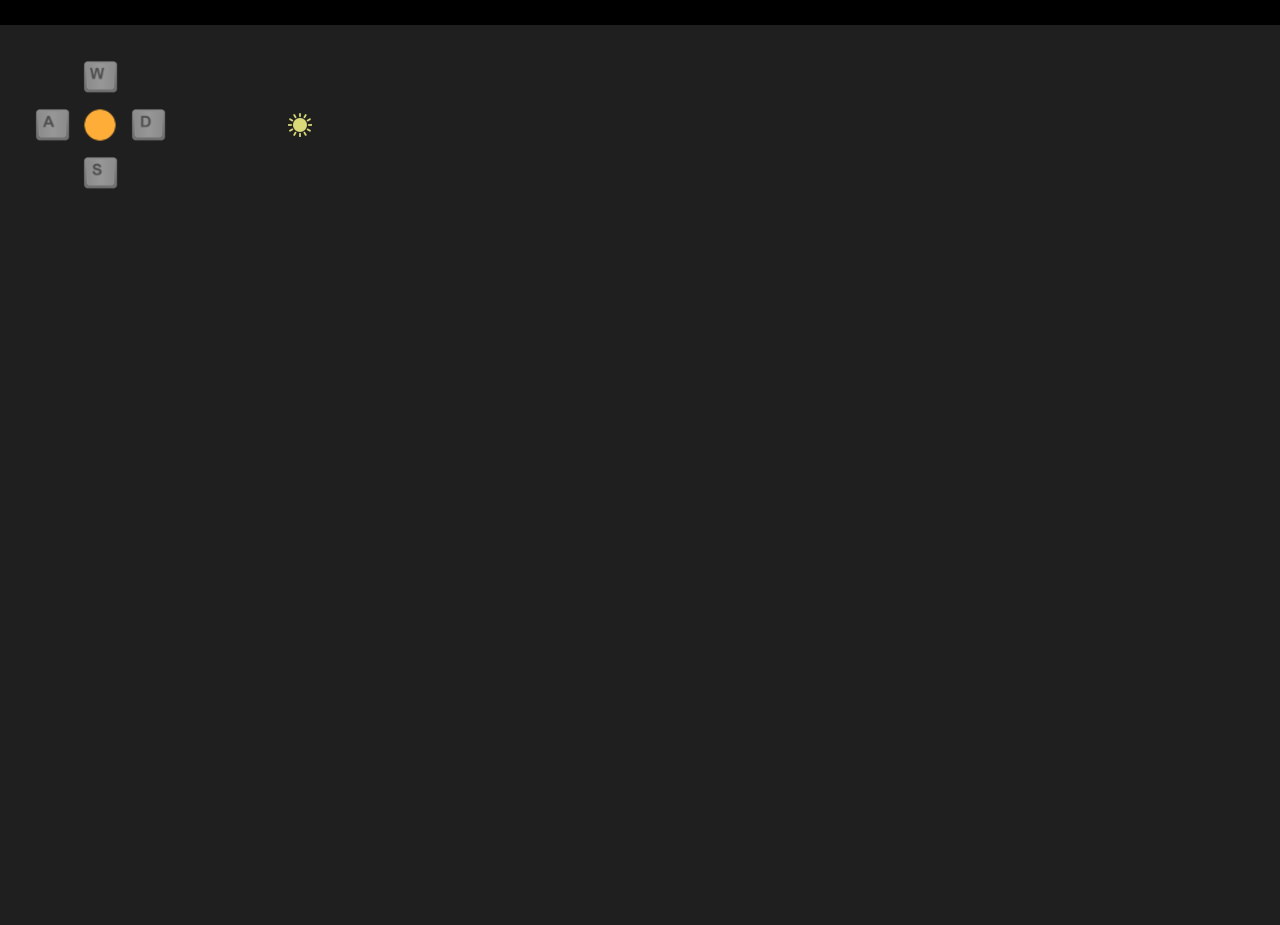
==== game.html @ 1f76a7c0 "reshuffling classes, added hints" ====
<!doctype html> 
<html lang="en"> 
<head> 
	<meta charset="UTF-8" />
	<title>Game</title>
	
	<link rel="stylesheet" type="text/css" href="game.css">
	<script src="js/engine/phaser.js"></script>
	<script src="js/entity.js"></script>
	<script src="js/player.js"></script>
	<script src="js/game.js"></script> <!-- call this last because the create + update functions require all classes to be loaded -->


</head>
<body>
</body>
</html>
---- game.css ----
@charset "UTF-8";

body {
	width:1450px;
	margin:auto;
	margin-top:25px;
	background-color:#000000;
}
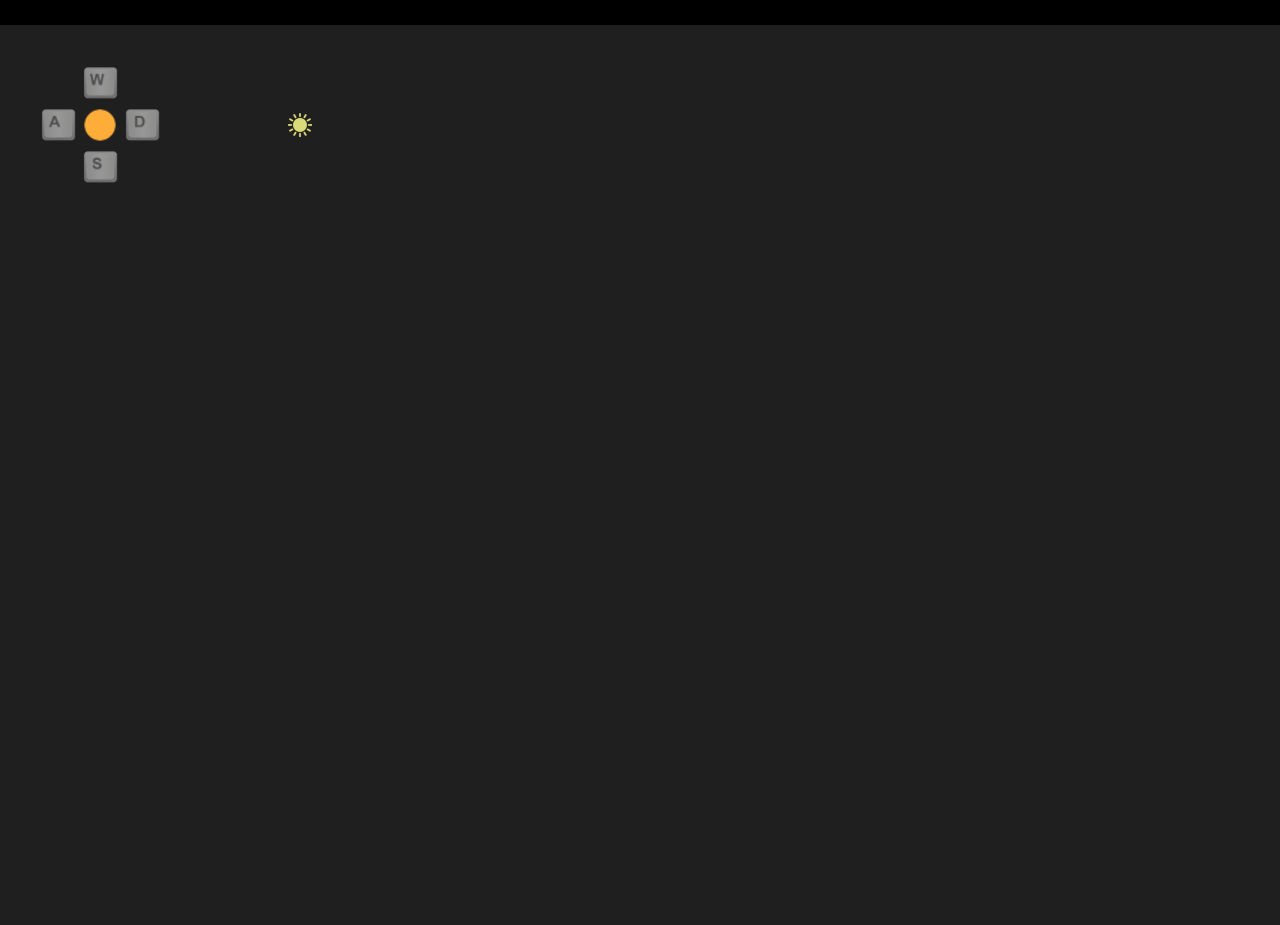
==== commit 18c2e004: "refactored hints, now their own object" ====
--- a/game.html
+++ b/game.html
@@ -8,6 +8,7 @@
 	<script src="js/engine/phaser.js"></script>
 	<script src="js/entity.js"></script>
 	<script src="js/player.js"></script>
+	<script src="js/hints.js"></script>
 	<script src="js/game.js"></script> <!-- call this last because the create + update functions require all classes to be loaded -->
 
 
